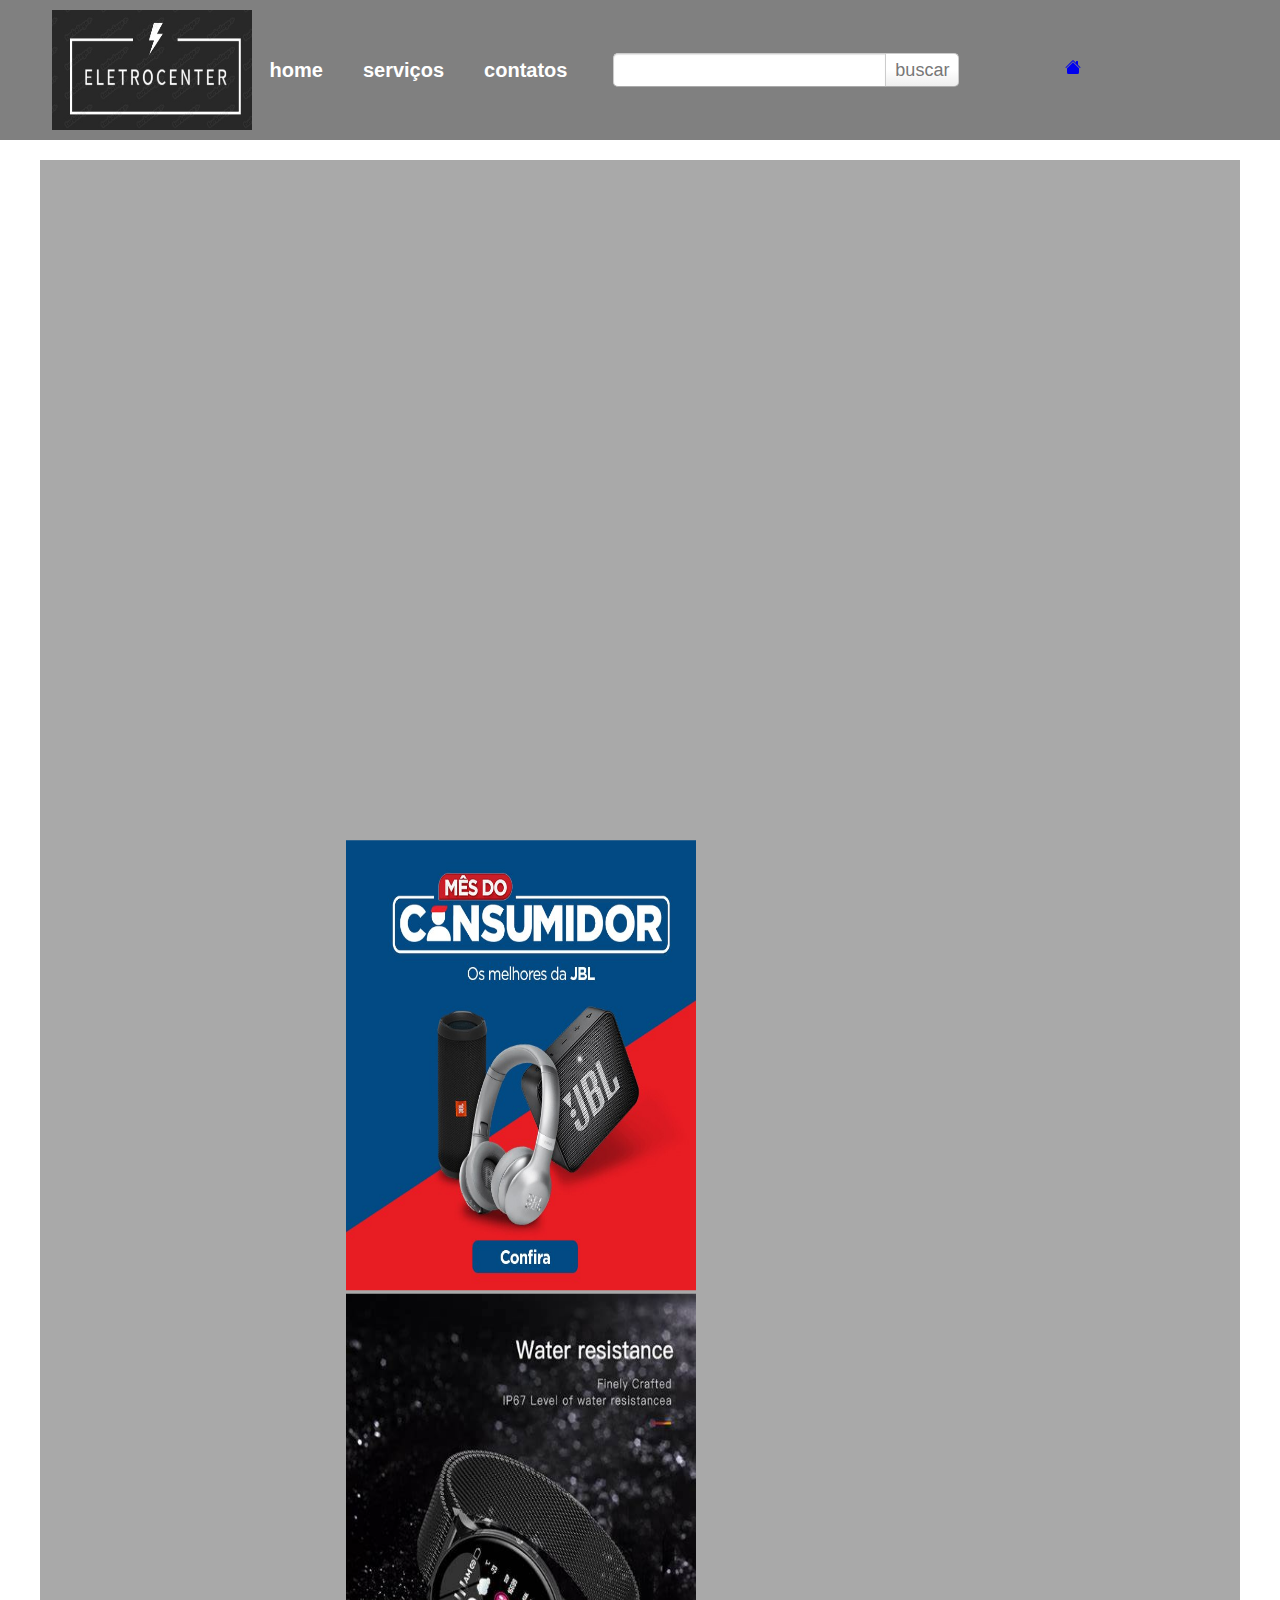
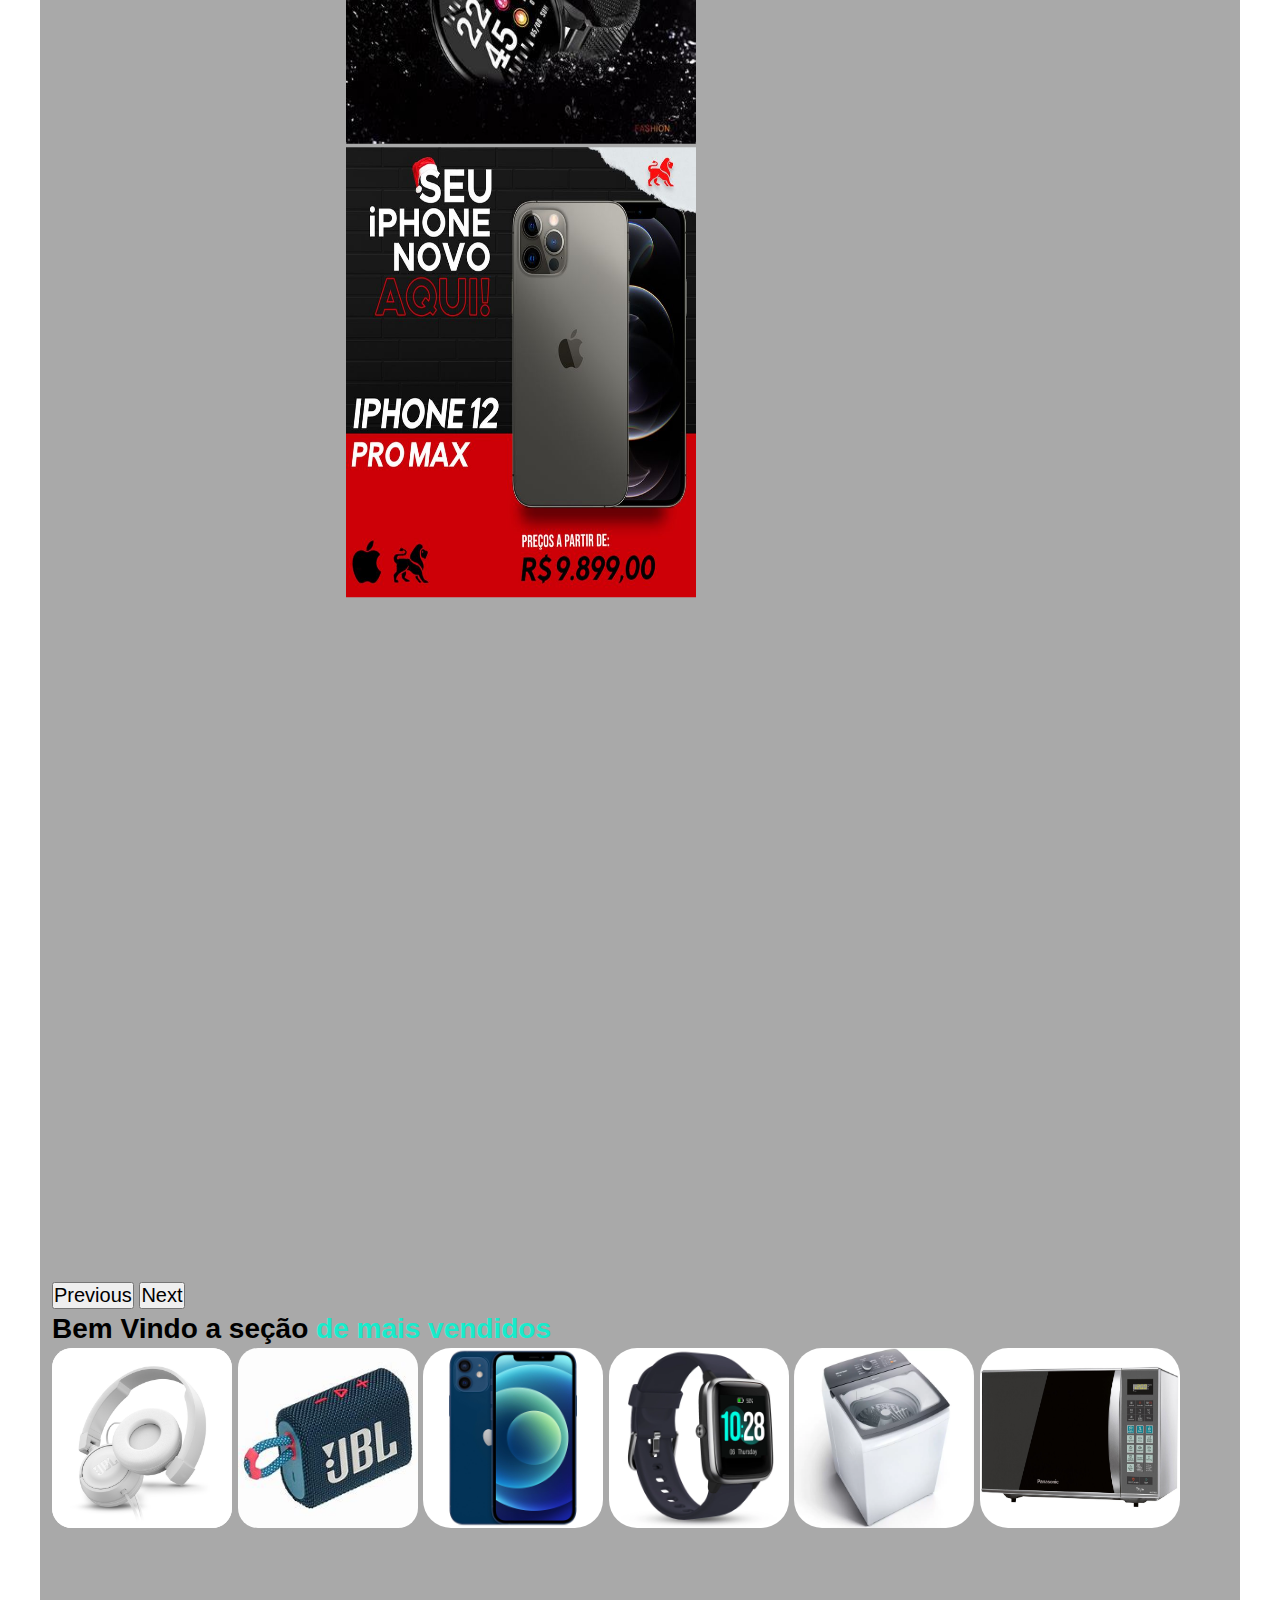
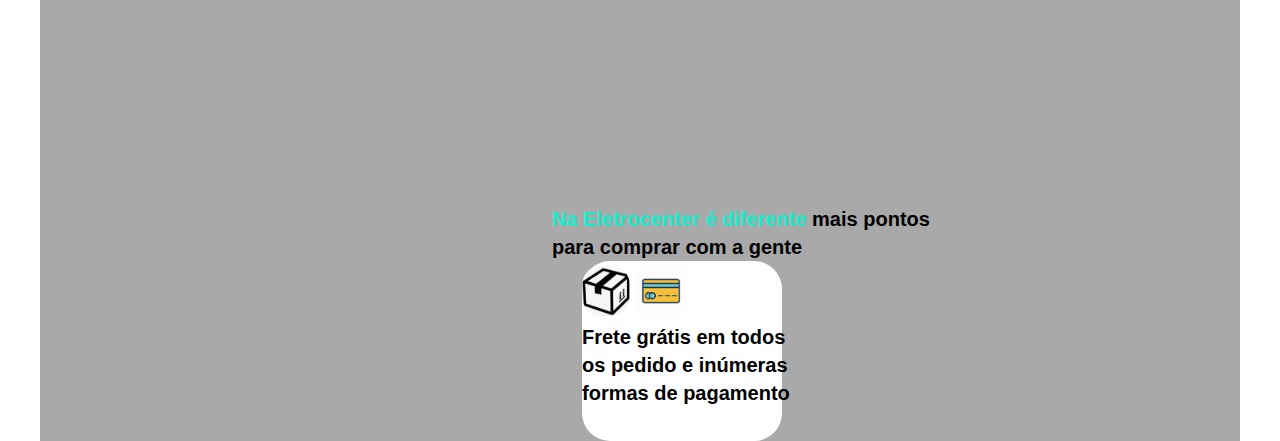
==== index.html @ 8bd1a186 "4 versao" ====
<!Doctype html>
<html lang="pt-br">
<head>
	<meta charset="UTF-8">
	<meta name="viewport" content="width=device-width">
	<title>Eletrocenter.com</title>

	<link rel="stylesheet" href="css/estilo.css">
	<link rel="stylesheet" href="css/responsivo.css">
	<link href="https://cdn.jsdelivr.net/npm/bootstrap@5.3.0-alpha3/dist/css/bootstrap.min.css" rel="stylesheet" integrity="sha384-KK94CHFLLe+nY2dmCWGMq91rCGa5gtU4mk92HdvYe+M/SXH301p5ILy+dN9+nJOZ" crossorigin="anonymous">
    <link rel="stylesheet" href="https://cdnjs.cloudflare.com/ajax/libs/font-awesome/6.4.0/css/all.min.css" integrity="sha512-iecdLmaskl7CVkqkXNQ/ZH/XLlvWZOJyj7Yy7tcenmpD1ypASozpmT/E0iPtmFIB46ZmdtAc9eNBvH0H/ZpiBw==" crossorigin="anonymous" referrerpolicy="no-referrer"/>
    <link rel="preconnect" href="https://fonts.googleapis.com">
<link rel="preconnect" href="https://fonts.gstatic.com" crossorigin>
<link href="https://fonts.googleapis.com/css2?family=Russo+One&family=Work+Sans:ital,wght@0,900;1,700&display=swap" rel="stylesheet">
</head>
</head>
<body>

	<header>
		
		<div class="container">

			<h1 class="logo">
					<img src="/img/Captura da Web_20-5-2023_133222_turbologo.com.jpeg" alt="Notícias.com">
			</h1>

			<button class="menu-abrir">
				Abre Menu
			</button>
			
			<button class="menu-fechar">
				Fecha Menu
			</button>

			<nav class="barra-nav">
				<ul class="menu-principal">
					<li><a href="home" class="noticias">Home</a>
					<li><a href="serviços" class="esportes">Serviços</a>
					<li><a href="contatos.html" class="famosos">Contatos</a>
				</ul>
			
				<form class="busca">
					<input type="search" id="campo-busca">
					<button type="submit">Buscar</button>
				</form>
				
			</nav>	
			<a href="index.html"><svg xmlns="http://www.w3.org/2000/svg" width="16" height="16" fill="currentColor" class="bi-bi-house-fill" viewBox="0 0 16 16">
				<path d="M8.707 1.5a1 1 0 0 0-1.414 0L.646 8.146a.5.5 0 0 0 .708.708L8 2.207l6.646 6.647a.5.5 0 0 0 .708-.708L13 5.793V2.5a.5.5 0 0 0-.5-.5h-1a.5.5 0 0 0-.5.5v1.293L8.707 1.5Z"/>
				<path d="m8 3.293 6 6V13.5a1.5 1.5 0 0 1-1.5 1.5h-9A1.5 1.5 0 0 1 2 13.5V9.293l6-6Z"/>
			  </svg></a>
		</div>
	</header>


	<main class="destaques container">

		<div class="secao">
	
			<div id="carouselExample" class="carousel slide">
				<div class="carousel-inner">
				  <div class="carousel-item active">
					<a href="https://www.jbl.com.br/"><img  src="/img/mobile-jbl.jpg" class="d-block w-100" alt="..."></a>
				  </div>
				  <div class="carousel-item">
					<a href="https://produto.mercadolivre.com.br/MLB-2726193538-smartwatch-lige-ip67-bluetooth-_JM?matt_tool=14213447&matt_word=&matt_source=bing&matt_campaign=MLB_ML_BING_AO_CE-ALL-ALL_X_PLA_ALLB_TXS_ALL&matt_campaign_id=382858295&matt_ad_group=CE&matt_match_type=e&matt_network=o&matt_device=c&matt_keyword=default&msclkid=bc4374980061178e1c5610f0fdfa44f3&utm_source=bing&utm_medium=cpc&utm_campaign=MLB_ML_BING_AO_CE-ALL-ALL_X_PLA_ALLB_TXS_ALL&utm_term=4579397215084220&utm_content=CE"><img src="/img/SMART.jpg" class="d-block w-100" alt="..."></a>
				  </div>
				  <div class="carousel-item">
					<a href="https://www.apple.com/"><img src="/img/apple2.jpg" class="d-block w-100" alt="..."></a>
				  </div>
				</div>
				<button class="carousel-control-prev" type="button" data-bs-target="#carouselExample" data-bs-slide="prev">
				  <span class="carousel-control-prev-icon" aria-hidden="true"></span>
				  <span class="visually-hidden">Previous</span>
				</button>
				<button class="carousel-control-next" type="button" data-bs-target="#carouselExample" data-bs-slide="next">
				  <span class="carousel-control-next-icon" aria-hidden="true"></span>
				  <span class="visually-hidden">Next</span>
				</button>
			  </div>
			
		</div>

		<div class="secao">
		
			<h1 class="text-meio">Bem Vindo a seção <b class="txt1"> de mais vendidos</b></h1>
			<div class="secao1">
			<a href="/jbl.html"><img class="jbl-fone" src="/img/R (1).jpg" alt=""></a>

			<img class="caixa-som" src="/img/OIP (8).png" alt="">


			<img class="iphone2" src="/img/iphone2.jpg" alt="">

			<img class="smart2" src="/img/smartwatch.jpg" alt="">

			<img class="maquina-lavar" src="/img/maquinadelavar.jpg" alt="">

			<a class="s" href="caixasom.html"><img class="micro-ondas" src="/img/microondas.jpg" alt=""></a>

			
		</div>
		</div>


		<div class="secao">
			
<h1 class="txt"><b class="txt1"> Na Eletrocenter é diferente</b> mais pontos para comprar com a gente</h1>
				<div class="secao2">
					<div class="btn-icon">
					<img class="caixa" src="/img/caixa.jpg" alt="">
<img class="cartao" src="/img/th.jpg" alt="">
</div>
					<h3 class="txt-caixa">Frete grátis em todos os pedido e inúmeras formas de pagamento</h3>
				
				</div>
			
				</div>
				

				<span class="bolinha"></span>
				<span class="bolinha"></span>
				<span class="bolinha"></span>
			</a>
		</div>

	</main>

	<script src="js/menu.js"></script>
	<script src="https://cdn.jsdelivr.net/npm/bootstrap@5.3.0-alpha3/dist/js/bootstrap.bundle.min.js" integrity="sha384-ENjdO4Dr2bkBIFxQpeoTz1HIcje39Wm4jDKdf19U8gI4ddQ3GYNS7NTKfAdVQSZe" crossorigin="anonymous"></script>
  </body>
</body>
</html>
---- css/estilo.css ----
/* reset */
*,
*:after,
*:before {
	-moz-box-sizing: border-box;
	box-sizing: border-box;
	margin: 0;
	padding: 0;
	font-size: 1em;

}

body{

	font-family:helvetica, sans-serif;
	line-height: 1.4;

}

header {
	background:  gray;
	width: 100%;
}
.logo img {
	display: block;
	height: 120px;
	width: 00px;
}

/* busca */
.busca {
	overflow: hidden; /* clearfix */
}
	.busca input {
		border: 1px solid #CCC;
		border-bottom-color: #aaa;
		border-right-width: 0;
		border-radius: 5px 0 0 5px;
		box-shadow: inset 0 1px 1px rgba(0,0,0,0.1);
		color: #555;
		
		height: 1.7em;
		padding: 0 0.16em;

		float: left;
		-webkit-appearance: none;
	}
	.busca button {
		background: #f0f0f0;
		background: linear-gradient(white, white 50%, #eee);

		border: 1px solid #CCC;
		border-bottom-color: #aaa;
		border-radius: 0 5px 5px 0;
		color: #777;
		font-size: 90%;

		line-height: 1.667em;
		height: 1.888888889em;
		padding: 0 0.5em;
		text-align: center;
		text-transform: lowercase;

		float: left;
	}
		.busca button:hover {
			color: #0669de;
		}

/* categorias */
.noticias {
	color:white ;
}
.esportes {
	color:white ;
}
.famosos {
	color: white;
}

.menu-principal {
	font-weight: bold;
	list-style-type: none;
	}
	.menu-principal a {
		display: block;
		padding-right: 1em;
		margin-right: 1em;

		line-height: 1;
		text-decoration: none;
		text-transform: lowercase;
	}
		.menu-principal a:hover {
			opacity: 0.8;
		}


/* lista de notícias */
.chamada {
	border-bottom: 1px dotted #ccc;
	display: block;
	margin-bottom: 1em;
	padding-bottom: 1em;

	text-decoration: none;
	width: 100%;
	overflow: hidden;
}
	.chamada:last-child {
		border-bottom: 0;
	}

	.chamada img {
		border-radius: 5px;
		display: block;
		float: left;
		margin-right: 0.8em;

	}
		.chamada.mini img {
			margin-bottom: 0.4em;
		}
	.chamada:hover h2 {
		text-decoration: underline;
	}

	.chamada.principal h2 {
		font-size: 1.8em;
		line-height: 1.05;
	}
	.chamada.normal h2 {
		font-size: 1em;
	}
	.chamada.secundaria h2 {
		font-size: 0.6em;
	}
	.chamada.mini {
		padding-right: 0.35em;
	}
		:not(.mini) .chamada.mini + .mini {
			padding-left: 0.35em;
			padding-right: 0;
		}


/* direita da TV */
.chamada.tv {
	border: 1px solid #ccc;
	border-radius: 5px;
}
	.tv img {
		border-radius: 3px 3px 0 0;
		margin-top: -1px;
	
	}
	.tv p {
		clear: both;
		color: #999;
		padding: 1.4em 1em 0.25em;
	}
	.tv h2 {
		padding: 0 1em;
		margin: 0;
		border: 0;
	}
	.tv .bolinha {
		display: inline-block;
		border-radius: 50%;
		background: #aaa;
		height: 7px;
		width: 7px;
		margin-top: 1.4em;
	}
		.tv .bolinha:first-of-type {
			background: #555;
			margin-left: 1.5em;
		}
		.carousel-inner{
			transform: scale(0.4);

		}
.carousel img{
	height: 900px;
	width: 700px;
}


.jbl-fone{
	height: 400px;
	background-color:white ;
	height: 320px;
	border-radius: 20px;
	cursor: pointer;
	position: relative;

 }

.secao{
	background-color: darkgray;
	align-items: center;
	
}

.text-meio{
position: relative;
font-size: 28px;
 }

.caixa-som{
	border-radius: 20px;
	height: 180px;
	position: relative;
	cursor: pointer;
}
.iphone2{
	height: 180px;
	border-radius: 28px;
	position: relative;
	cursor: pointer;
}
.smart2{
	height: 180px;
	border-radius: 28px;
	position: relative;
	cursor: pointer;
}

.maquina-lavar{
	height: 180px;
	border-radius: 28px;
	position: relative;
	cursor: pointer;
}

.micro-ondas{
	height: 180px;
	width: 200px;
	border-radius: 28px;
	position: relative;
	cursor: pointer;
	
}

.secao1 :hover{
	transform: scale(1.1);
transition: 0.6s;

}

.secao .carousel-inner{
	transform: scale(0.5);
}

.txt{
	font-size: 20px;
	margin-left: 220px;
	margin-top: 270px;
}
.txt1{
	color:#17EBCB;
}

.secao2{
	background-color: white;
	height: 180px;
	width: 200px;
	border-radius: 28px;
	cursor: pointer;
	margin-left: 850px;

}

.caixa{
	height: 50px;
	border-radius: 19px;
align-items: center;
margin-top: 5px;
}
.txt-caixa{
	font-size: 20px;
width:210px;
}
.cartao{
	height: 50px;
	margin-top: 5px
}

.menu-principal :hover{
transform: scale(1.1);
}




.btn-icon :hover{
	transform: scale(1.1);
}

.fa fa-bolt{
	height: 200px;
	 }

	 .bi-bi-house-fill{
margin-left: 100px;
cursor: pointer;
	 }
	 .bi-bi-house-fill :hover{
		transform: scale(1.1);
		transition: 6s;
	 }
---- css/responsivo.css ----
/* adicionar ao html: <meta name="*viewport" content="width=device-width"> */

@media (min-width: 600px) {
    html {
        font-size: 1.125em;
    }
    .secao{
      width: 50%;
    }
    
    .jbl-fone{
      height: 180px;
     
    }
   .secao2{
    margin-left: 170px;
   }
   .txt{
    margin-left: 100px;
    width: 400px;
   }
  }
  
  @media (max-width: 600px){
    .barra-nav {
      background: gray;
        padding: 1em;
        margin: 0;
    
        height: 100%;
        width: 90%;
        max-width: 320px;
    
        position: fixed;
        z-index: 1;
        top: 0;
        left: -90%;
    
        transition: left 0.3s ease-out;
    }
  
    .secao2{
      margin-left: 150px;
    }
  
    .txt{
      margin-left: 100px;
      width: 400px;
    }
  .iphone2{
    margin-left: 60px;
    margin-top: 20px;
  }
  
  
  .micro-ondas{
    margin-left: 60px;
    margin-top: 20px;
  }
  
  .maquina-lavar{
    margin-left: 60px;
    margin-top: 20px;
  }
  .smart2{
    margin-left: 60px;
    margin-top: 20px;
  }
  .jbl-fone{
    height: 180px;
    margin-left: 60px;
    margin-top: 20px;
  }
  
  .caixa-som{
    margin-left: 60px;
  margin-top: 20px;
  }
    .menu-ativo .barra-nav {
      left: 0;
    }
  
    .menu-ativo:after {
      content: "";
      display: block;
  
      position: fixed;
      top: 0;
      left: 0;
      bottom: 0;
      right: 0;
  
      background: rgba(0,0,0,0.4);
    }
  
    .menu-principal li {
      padding: 1em 0;
      width: 100%;
  }
  }
  
  @media not all and (max-width: 600px) {
    .menu-abrir,
    .menu-fechar {
        display: none;
    }
  }
  
  @media (min-width: 1000px) {
    html {
        font-size: 1.25em;
    }
    .secao{
      width: 33%;
    }
  
    .secao2{
      margin-left: 530px;
    }
  
    .txt{
      margin-left: 500px;
    }
  }
  
  .secao{
    float: left;
    width: 100%;
  }
  
  .mini{
    float: left;
    width: 50%;
  }
  
  .container{
    margin: 0 auto;
    max-width: 1200px;
  }
  
  .logo,
  .secao {
    padding: 0 1%;
  }
  
  img {
    max-width: 100%;
  }
  
  .logo,
  .busca,
  .barra-nav,
  .menu-principal {
      display: inline-block;
      vertical-align: middle;
  }
  
  .menu-principal li {
      float: left;
  }
  
  header {
    padding: 0.5em 0;
  }
  
  .destaques {
    margin-top: 1em;
  }
  
  .barra-nav {
    margin: 0.4em 0;
  }
  
  .menu-abrir,
  .menu-fechar {
      background: none;
      border: 0;
      outline: 0;
      -webkit-appearance: none;
      font-size: 1.6em;
      text-indent: -999em;
  }
  
  .menu-abrir {
      height: 0;
      width:.75em;
      padding-top:.125em;
      border-top: .375em double #000;
      border-bottom: .125em solid #000;
  
      vertical-align: middle;
      margin: 0.5em;    
  }
  
  .menu-fechar {
      position: relative;
      height: 1em;
      width: 1em;
  }
  
  .menu-fechar:before {
      content: '\00D7';
      position: absolute;
      top: 0;
      left: 0;
      text-indent: 0;
  }
  
  .logo img {
    width: 200px;
  }
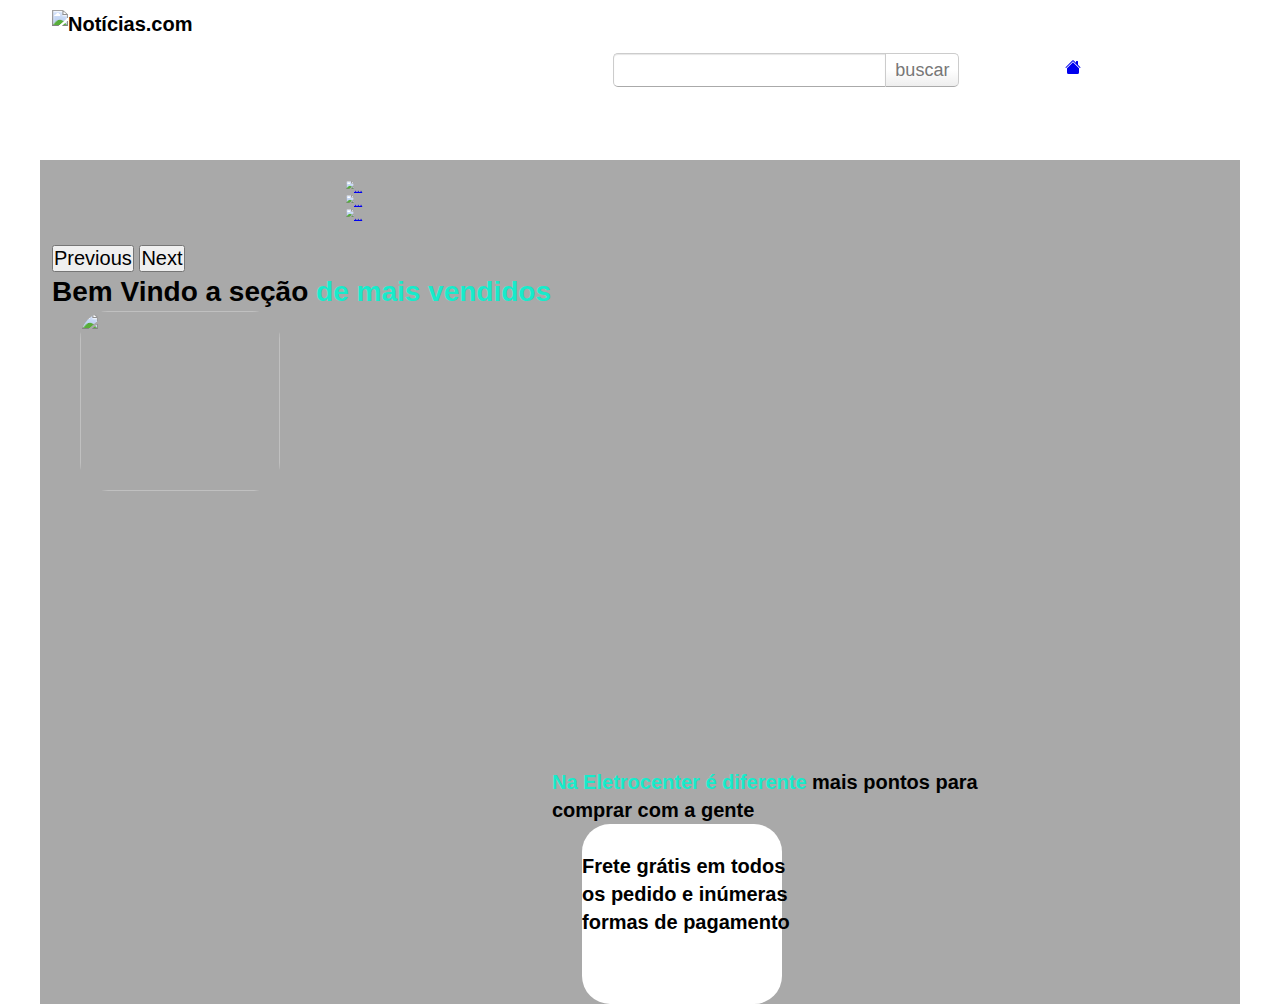
==== commit ed14b893: "5 versao" ====
--- a/index.html
+++ b/index.html
@@ -7,6 +7,7 @@
 
 	<link rel="stylesheet" href="css/estilo.css">
 	<link rel="stylesheet" href="css/responsivo.css">
+	<link rel="stylesheet" href="/eletro1/css/style.css">
 	<link href="https://cdn.jsdelivr.net/npm/bootstrap@5.3.0-alpha3/dist/css/bootstrap.min.css" rel="stylesheet" integrity="sha384-KK94CHFLLe+nY2dmCWGMq91rCGa5gtU4mk92HdvYe+M/SXH301p5ILy+dN9+nJOZ" crossorigin="anonymous">
     <link rel="stylesheet" href="https://cdnjs.cloudflare.com/ajax/libs/font-awesome/6.4.0/css/all.min.css" integrity="sha512-iecdLmaskl7CVkqkXNQ/ZH/XLlvWZOJyj7Yy7tcenmpD1ypASozpmT/E0iPtmFIB46ZmdtAc9eNBvH0H/ZpiBw==" crossorigin="anonymous" referrerpolicy="no-referrer"/>
     <link rel="preconnect" href="https://fonts.googleapis.com">
@@ -21,7 +22,7 @@
 		<div class="container">
 
 			<h1 class="logo">
-					<img src="/img/Captura da Web_20-5-2023_133222_turbologo.com.jpeg" alt="Notícias.com">
+					<img src="/eletro1/img/Captura da Web_20-5-2023_133222_turbologo.com.jpeg" alt="Notícias.com">
 			</h1>
 
 			<button class="menu-abrir">
@@ -60,13 +61,13 @@
 			<div id="carouselExample" class="carousel slide">
 				<div class="carousel-inner">
 				  <div class="carousel-item active">
-					<a href="https://www.jbl.com.br/"><img  src="/img/mobile-jbl.jpg" class="d-block w-100" alt="..."></a>
+					<a href="https://www.jbl.com.br/"><img  src="/eletro1/img/mobile-jbl.jpg" class="d-block w-100" alt="..."></a>
 				  </div>
 				  <div class="carousel-item">
-					<a href="https://produto.mercadolivre.com.br/MLB-2726193538-smartwatch-lige-ip67-bluetooth-_JM?matt_tool=14213447&matt_word=&matt_source=bing&matt_campaign=MLB_ML_BING_AO_CE-ALL-ALL_X_PLA_ALLB_TXS_ALL&matt_campaign_id=382858295&matt_ad_group=CE&matt_match_type=e&matt_network=o&matt_device=c&matt_keyword=default&msclkid=bc4374980061178e1c5610f0fdfa44f3&utm_source=bing&utm_medium=cpc&utm_campaign=MLB_ML_BING_AO_CE-ALL-ALL_X_PLA_ALLB_TXS_ALL&utm_term=4579397215084220&utm_content=CE"><img src="/img/SMART.jpg" class="d-block w-100" alt="..."></a>
+					<a href="https://produto.mercadolivre.com.br/MLB-2726193538-smartwatch-lige-ip67-bluetooth-_JM?matt_tool=14213447&matt_word=&matt_source=bing&matt_campaign=MLB_ML_BING_AO_CE-ALL-ALL_X_PLA_ALLB_TXS_ALL&matt_campaign_id=382858295&matt_ad_group=CE&matt_match_type=e&matt_network=o&matt_device=c&matt_keyword=default&msclkid=bc4374980061178e1c5610f0fdfa44f3&utm_source=bing&utm_medium=cpc&utm_campaign=MLB_ML_BING_AO_CE-ALL-ALL_X_PLA_ALLB_TXS_ALL&utm_term=4579397215084220&utm_content=CE"><img src="/eletro1/img/SMART.jpg" class="d-block w-100" alt="..."></a>
 				  </div>
 				  <div class="carousel-item">
-					<a href="https://www.apple.com/"><img src="/img/apple2.jpg" class="d-block w-100" alt="..."></a>
+					<a href="https://www.apple.com/"><img src="/eletro1/img/apple2.jpg" class="d-block w-100" alt="..."></a>
 				  </div>
 				</div>
 				<button class="carousel-control-prev" type="button" data-bs-target="#carouselExample" data-bs-slide="prev">
@@ -85,18 +86,18 @@
 		
 			<h1 class="text-meio">Bem Vindo a seção <b class="txt1"> de mais vendidos</b></h1>
 			<div class="secao1">
-			<a href="/jbl.html"><img class="jbl-fone" src="/img/R (1).jpg" alt=""></a>
+			<a href="/eletro1/jbl.html"><img class="jbl-fone" src="/eletro1//img/R (1).jpg" alt=""></a>
 
-			<img class="caixa-som" src="/img/OIP (8).png" alt="">
+			<img class="caixa-som" src="/eletro1//img/OIP (8).png" alt="">
 
 
-			<img class="iphone2" src="/img/iphone2.jpg" alt="">
+			<img class="iphone2" src="/eletro1//img/iphone2.jpg" alt="">
 
-			<img class="smart2" src="/img/smartwatch.jpg" alt="">
+			<img class="smart2" src="/eletro1//img/smartwatch.jpg" alt="">
 
-			<img class="maquina-lavar" src="/img/maquinadelavar.jpg" alt="">
+			<img class="maquina-lavar" src="/eletro1//img/maquinadelavar.jpg" alt="">
 
-			<a class="s" href="caixasom.html"><img class="micro-ondas" src="/img/microondas.jpg" alt=""></a>
+			<a class="s" href="caixasom.html"><img class="micro-ondas" src="/eletro1//img/microondas.jpg" alt=""></a>
 
 			
 		</div>
@@ -108,8 +109,8 @@
 <h1 class="txt"><b class="txt1"> Na Eletrocenter é diferente</b> mais pontos para comprar com a gente</h1>
 				<div class="secao2">
 					<div class="btn-icon">
-					<img class="caixa" src="/img/caixa.jpg" alt="">
-<img class="cartao" src="/img/th.jpg" alt="">
+					<img class="caixa" src="/eletro1//img/caixa.jpg" alt="">
+<img class="cartao" src="/eletro1//img/th.jpg" alt="">
 </div>
 					<h3 class="txt-caixa">Frete grátis em todos os pedido e inúmeras formas de pagamento</h3>
 				
--- a/css/estilo.css
+++ b/css/estilo.css
@@ -18,7 +18,7 @@
 }
 
 header {
-	background:  gray;
+	background:  ;
 	width: 100%;
 }
 .logo img {
@@ -187,9 +187,8 @@
 
 
 .jbl-fone{
-	height: 400px;
-	background-color:white ;
-	height: 320px;
+	height: 180px;
+	background-color:white ;;
 	border-radius: 20px;
 	cursor: pointer;
 	position: relative;
@@ -296,10 +295,6 @@
 .btn-icon :hover{
 	transform: scale(1.1);
 }
-
-.fa fa-bolt{
-	height: 200px;
-	 }
 
 	 .bi-bi-house-fill{
 margin-left: 100px;
--- a/css/responsivo.css
+++ b/css/responsivo.css
@@ -8,18 +8,17 @@
       width: 50%;
     }
     
-    .jbl-fone{
-      height: 180px;
+   
      
     }
    .secao2{
     margin-left: 170px;
    }
    .txt{
-    margin-left: 100px;
-    width: 400px;
+    
+    width: 40%;
    }
-  }
+  
   
   @media (max-width: 600px){
     .barra-nav {
@@ -67,7 +66,7 @@
     margin-top: 20px;
   }
   .jbl-fone{
-    height: 180px;
+    
     margin-left: 60px;
     margin-top: 20px;
   }
@@ -208,4 +207,14 @@
   
   .logo img {
     width: 200px;
+  }
+  @media (min-width: 1400px) {
+    html {
+        font-size: 1.25em;
+    }
+
+    .secao1{
+      display: flex;
+      gap: 30px;
+    }
   }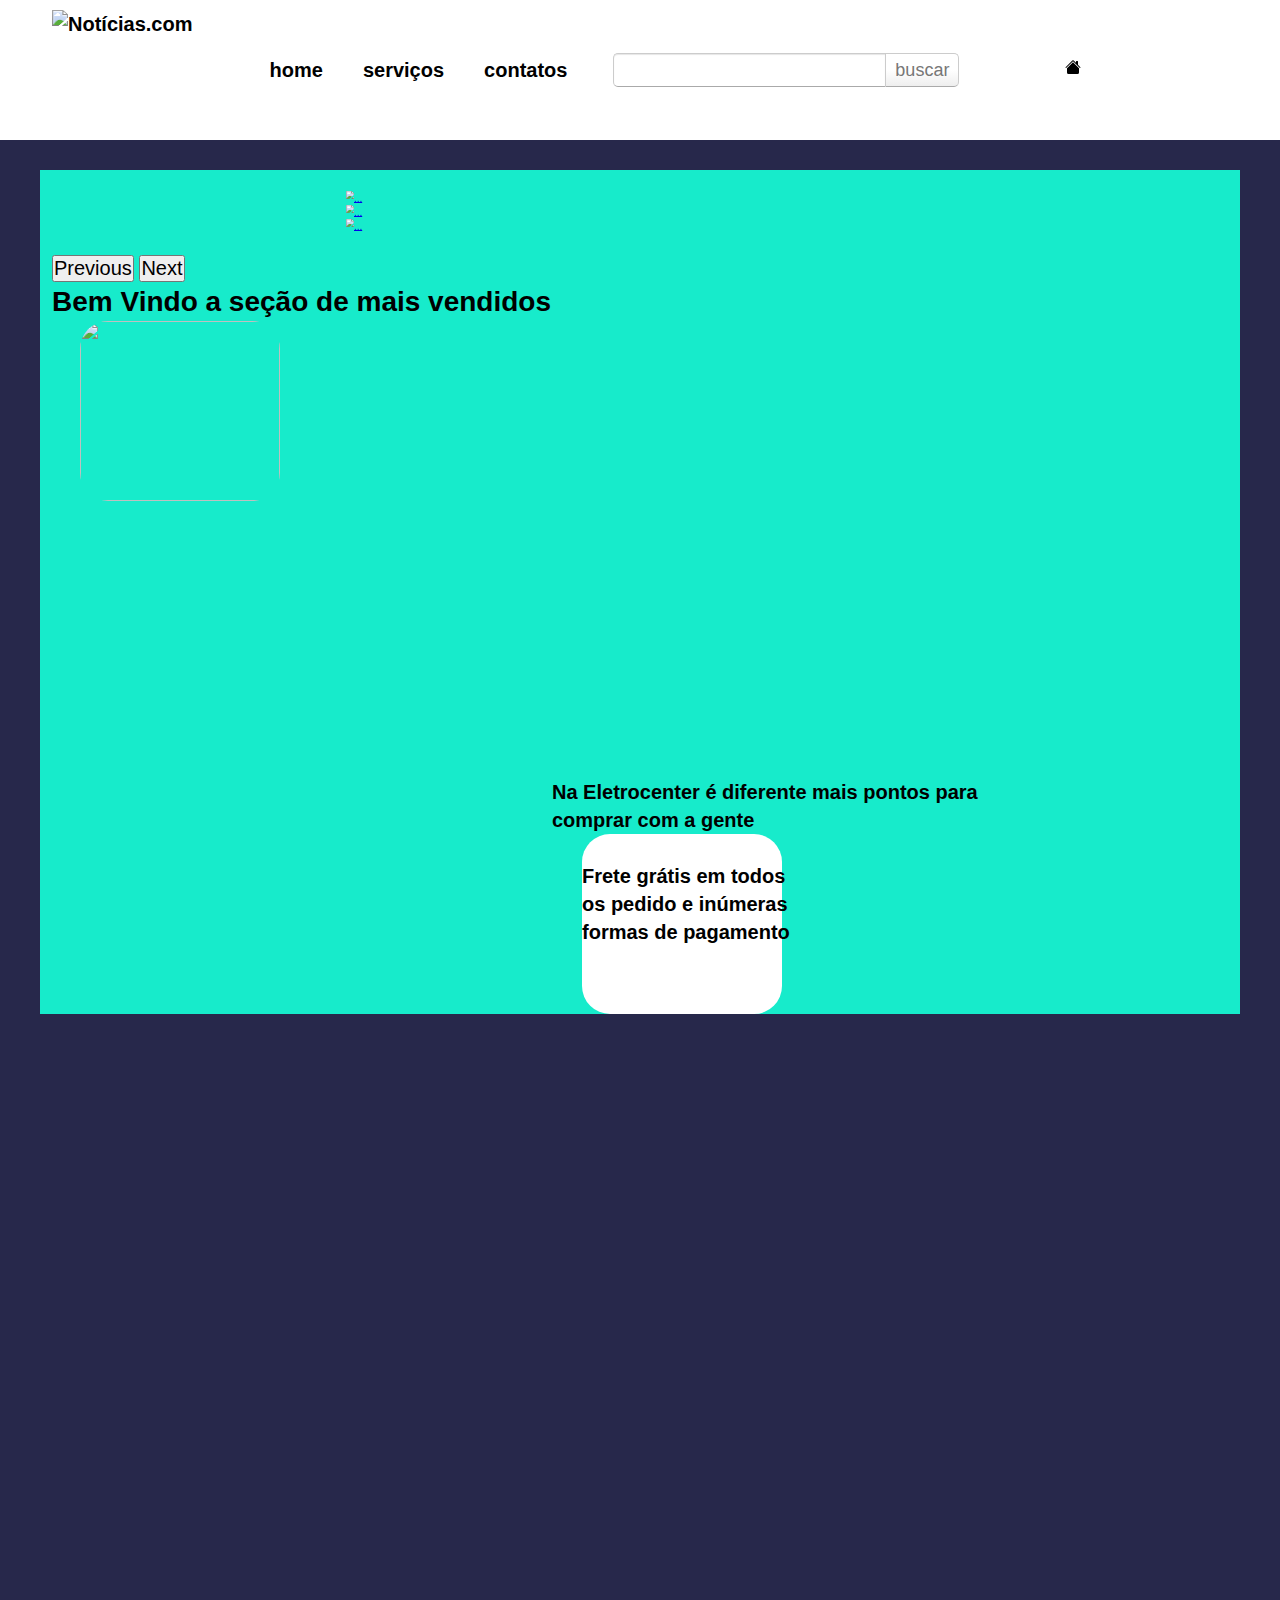
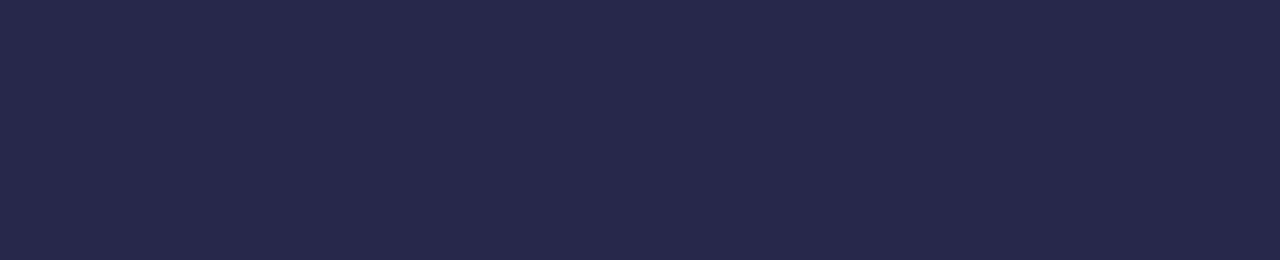
==== commit 019575bc: "7 versao" ====
--- a/index.html
+++ b/index.html
@@ -35,9 +35,9 @@
 
 			<nav class="barra-nav">
 				<ul class="menu-principal">
-					<li><a href="home" class="noticias">Home</a>
-					<li><a href="serviços" class="esportes">Serviços</a>
-					<li><a href="contatos.html" class="famosos">Contatos</a>
+					<li><a  href="index.html" class="h">HOME</a>
+					<li><a href="serviços" class="s">SERVIÇOS</a>
+					<li><a href="contatos.html" class="c">CONTATOS</a>
 				</ul>
 			
 				<form class="busca">
@@ -46,14 +46,14 @@
 				</form>
 				
 			</nav>	
-			<a href="index.html"><svg xmlns="http://www.w3.org/2000/svg" width="16" height="16" fill="currentColor" class="bi-bi-house-fill" viewBox="0 0 16 16">
+			<a href="index.html"><svg style="color: black;" xmlns="http://www.w3.org/2000/svg" width="16" height="16" fill="currentColor" class="bi-bi-house-fill" viewBox="0 0 16 16">
 				<path d="M8.707 1.5a1 1 0 0 0-1.414 0L.646 8.146a.5.5 0 0 0 .708.708L8 2.207l6.646 6.647a.5.5 0 0 0 .708-.708L13 5.793V2.5a.5.5 0 0 0-.5-.5h-1a.5.5 0 0 0-.5.5v1.293L8.707 1.5Z"/>
 				<path d="m8 3.293 6 6V13.5a1.5 1.5 0 0 1-1.5 1.5h-9A1.5 1.5 0 0 1 2 13.5V9.293l6-6Z"/>
 			  </svg></a>
 		</div>
 	</header>
 
-
+<header class="iii">
 	<main class="destaques container">
 
 		<div class="secao">
@@ -97,7 +97,7 @@
 
 			<img class="maquina-lavar" src="/eletro1//img/maquinadelavar.jpg" alt="">
 
-			<a class="s" href="caixasom.html"><img class="micro-ondas" src="/eletro1//img/microondas.jpg" alt=""></a>
+			<a class="" href="caixasom.html"><img class="micro-ondas" src="/eletro1//img/microondas.jpg" alt=""></a>
 
 			
 		</div>
@@ -126,7 +126,13 @@
 		</div>
 
 	</main>
+</header>
 
+<div class="redes">
+
+
+
+</div>
 	<script src="js/menu.js"></script>
 	<script src="https://cdn.jsdelivr.net/npm/bootstrap@5.3.0-alpha3/dist/js/bootstrap.bundle.min.js" integrity="sha384-ENjdO4Dr2bkBIFxQpeoTz1HIcje39Wm4jDKdf19U8gI4ddQ3GYNS7NTKfAdVQSZe" crossorigin="anonymous"></script>
   </body>
--- a/css/estilo.css
+++ b/css/estilo.css
@@ -14,11 +14,14 @@
 
 	font-family:helvetica, sans-serif;
 	line-height: 1.4;
-
-}
-
+	
+}
+.iii{
+	background-color: #27284B;
+	height: 180vh;
+}
 header {
-	background:  ;
+	
 	width: 100%;
 }
 .logo img {
@@ -68,14 +71,14 @@
 		}
 
 /* categorias */
-.noticias {
-	color:white ;
-}
-.esportes {
-	color:white ;
-}
-.famosos {
-	color: white;
+.c {
+	color:black ;
+}
+.s {
+	color:black ;
+}
+.h {
+	color: black;
 }
 
 .menu-principal {
@@ -178,7 +181,7 @@
 		}
 		.carousel-inner{
 			transform: scale(0.4);
-
+border-radius: 28px;
 		}
 .carousel img{
 	height: 900px;
@@ -196,7 +199,7 @@
  }
 
 .secao{
-	background-color: darkgray;
+	background-color: #17EBCB;
 	align-items: center;
 	
 }
@@ -257,7 +260,7 @@
 	margin-top: 270px;
 }
 .txt1{
-	color:#17EBCB;
+	color:black;
 }
 
 .secao2{
@@ -287,6 +290,7 @@
 
 .menu-principal :hover{
 transform: scale(1.1);
+
 }
 
 
@@ -303,4 +307,12 @@
 	 .bi-bi-house-fill :hover{
 		transform: scale(1.1);
 		transition: 6s;
-	 }+	 }
+
+.redes{
+	background-color: #27284B;
+	height: 100px;
+}
+.btn{
+	overflow: hidden;
+}--- a/css/responsivo.css
+++ b/css/responsivo.css
@@ -8,7 +8,9 @@
       width: 50%;
     }
     
-   
+   .fone{
+    width: 40%;
+   }
      
     }
    .secao2{
@@ -18,11 +20,11 @@
     
     width: 40%;
    }
-  
+ 
   
   @media (max-width: 600px){
     .barra-nav {
-      background: gray;
+      background: #17EBCB;
         padding: 1em;
         margin: 0;
     
@@ -37,7 +39,27 @@
     
         transition: left 0.3s ease-out;
     }
-  
+    
+  .fone{
+    padding: 1em;
+    margin: 0;
+    height: 100%;
+    width: 70%;
+    max-width: 400px;
+    position: fixed;
+    z-index: 1;
+    left: -90%;
+    transform: left 0.3s ease-out;
+    
+  }
+.txt-jbl{
+ font-size: 4px;
+ width: 10px;
+}
+  .fone-jbl{
+    height: 200px;
+    width: 300px;
+  }
     .secao2{
       margin-left: 150px;
     }
@@ -120,6 +142,9 @@
     .txt{
       margin-left: 500px;
     }
+
+  
+    
   }
   
   .secao{
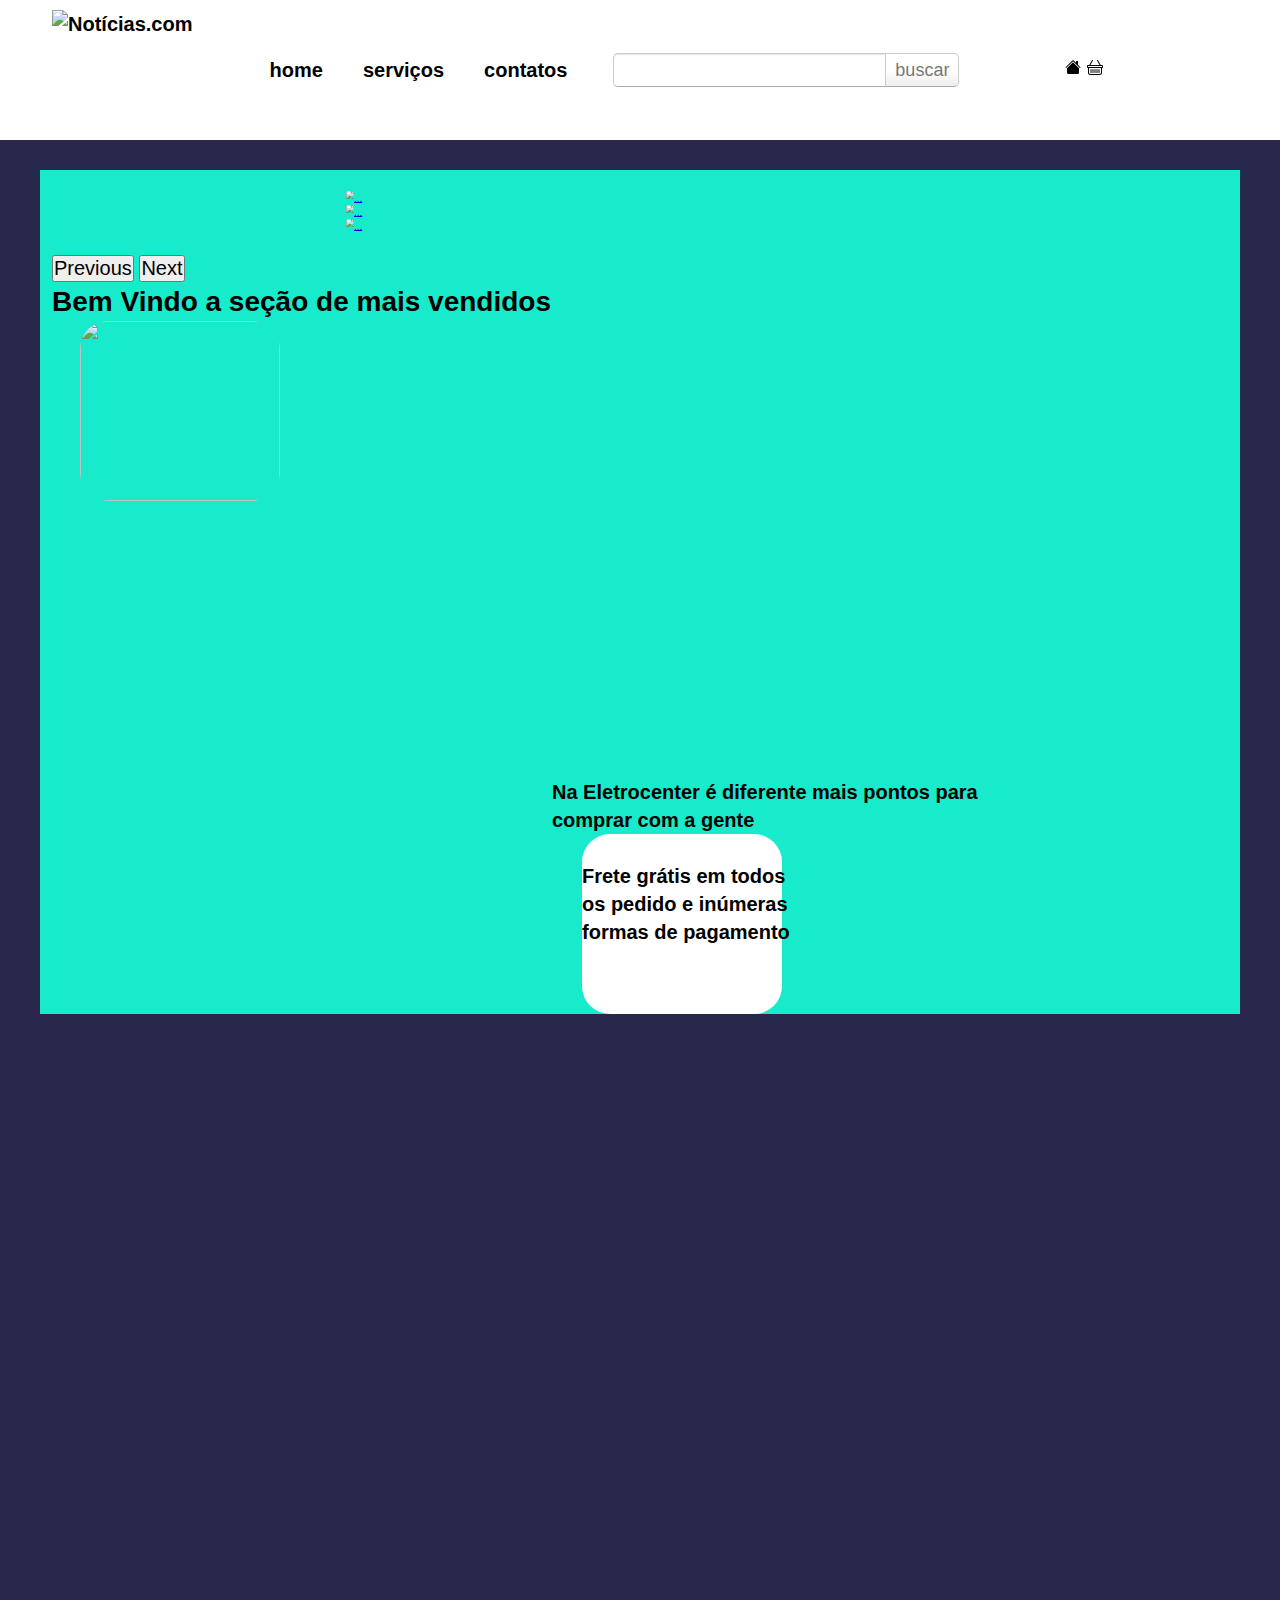
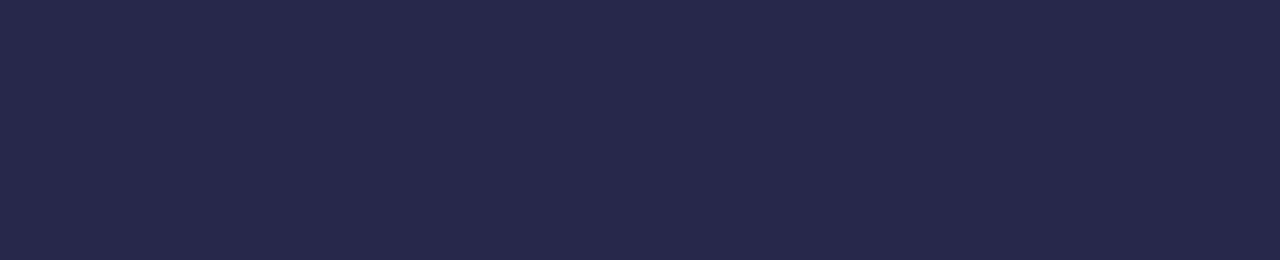
==== commit 7a2a1f72: "8 versao" ====
--- a/index.html
+++ b/index.html
@@ -50,6 +50,9 @@
 				<path d="M8.707 1.5a1 1 0 0 0-1.414 0L.646 8.146a.5.5 0 0 0 .708.708L8 2.207l6.646 6.647a.5.5 0 0 0 .708-.708L13 5.793V2.5a.5.5 0 0 0-.5-.5h-1a.5.5 0 0 0-.5.5v1.293L8.707 1.5Z"/>
 				<path d="m8 3.293 6 6V13.5a1.5 1.5 0 0 1-1.5 1.5h-9A1.5 1.5 0 0 1 2 13.5V9.293l6-6Z"/>
 			  </svg></a>
+			  <svg xmlns="http://www.w3.org/2000/svg" width="16" height="16" fill="currentColor" class="bi-bi-basket" viewBox="0 0 16 16">
+				<path d="M5.757 1.071a.5.5 0 0 1 .172.686L3.383 6h9.234L10.07 1.757a.5.5 0 1 1 .858-.514L13.783 6H15a1 1 0 0 1 1 1v1a1 1 0 0 1-1 1v4.5a2.5 2.5 0 0 1-2.5 2.5h-9A2.5 2.5 0 0 1 1 13.5V9a1 1 0 0 1-1-1V7a1 1 0 0 1 1-1h1.217L5.07 1.243a.5.5 0 0 1 .686-.172zM2 9v4.5A1.5 1.5 0 0 0 3.5 15h9a1.5 1.5 0 0 0 1.5-1.5V9H2zM1 7v1h14V7H1zm3 3a.5.5 0 0 1 .5.5v3a.5.5 0 0 1-1 0v-3A.5.5 0 0 1 4 10zm2 0a.5.5 0 0 1 .5.5v3a.5.5 0 0 1-1 0v-3A.5.5 0 0 1 6 10zm2 0a.5.5 0 0 1 .5.5v3a.5.5 0 0 1-1 0v-3A.5.5 0 0 1 8 10zm2 0a.5.5 0 0 1 .5.5v3a.5.5 0 0 1-1 0v-3a.5.5 0 0 1 .5-.5zm2 0a.5.5 0 0 1 .5.5v3a.5.5 0 0 1-1 0v-3a.5.5 0 0 1 .5-.5z"/>
+			  </svg>
 		</div>
 	</header>
 
--- a/css/estilo.css
+++ b/css/estilo.css
@@ -100,89 +100,7 @@
 
 
 /* lista de notícias */
-.chamada {
-	border-bottom: 1px dotted #ccc;
-	display: block;
-	margin-bottom: 1em;
-	padding-bottom: 1em;
-
-	text-decoration: none;
-	width: 100%;
-	overflow: hidden;
-}
-	.chamada:last-child {
-		border-bottom: 0;
-	}
-
-	.chamada img {
-		border-radius: 5px;
-		display: block;
-		float: left;
-		margin-right: 0.8em;
-
-	}
-		.chamada.mini img {
-			margin-bottom: 0.4em;
-		}
-	.chamada:hover h2 {
-		text-decoration: underline;
-	}
-
-	.chamada.principal h2 {
-		font-size: 1.8em;
-		line-height: 1.05;
-	}
-	.chamada.normal h2 {
-		font-size: 1em;
-	}
-	.chamada.secundaria h2 {
-		font-size: 0.6em;
-	}
-	.chamada.mini {
-		padding-right: 0.35em;
-	}
-		:not(.mini) .chamada.mini + .mini {
-			padding-left: 0.35em;
-			padding-right: 0;
-		}
-
-
-/* direita da TV */
-.chamada.tv {
-	border: 1px solid #ccc;
-	border-radius: 5px;
-}
-	.tv img {
-		border-radius: 3px 3px 0 0;
-		margin-top: -1px;
-	
-	}
-	.tv p {
-		clear: both;
-		color: #999;
-		padding: 1.4em 1em 0.25em;
-	}
-	.tv h2 {
-		padding: 0 1em;
-		margin: 0;
-		border: 0;
-	}
-	.tv .bolinha {
-		display: inline-block;
-		border-radius: 50%;
-		background: #aaa;
-		height: 7px;
-		width: 7px;
-		margin-top: 1.4em;
-	}
-		.tv .bolinha:first-of-type {
-			background: #555;
-			margin-left: 1.5em;
-		}
-		.carousel-inner{
-			transform: scale(0.4);
-border-radius: 28px;
-		}
+
 .carousel img{
 	height: 900px;
 	width: 700px;
@@ -315,4 +233,8 @@
 }
 .btn{
 	overflow: hidden;
+}
+
+.bi-bi-basket{
+cursor: pointer;
 }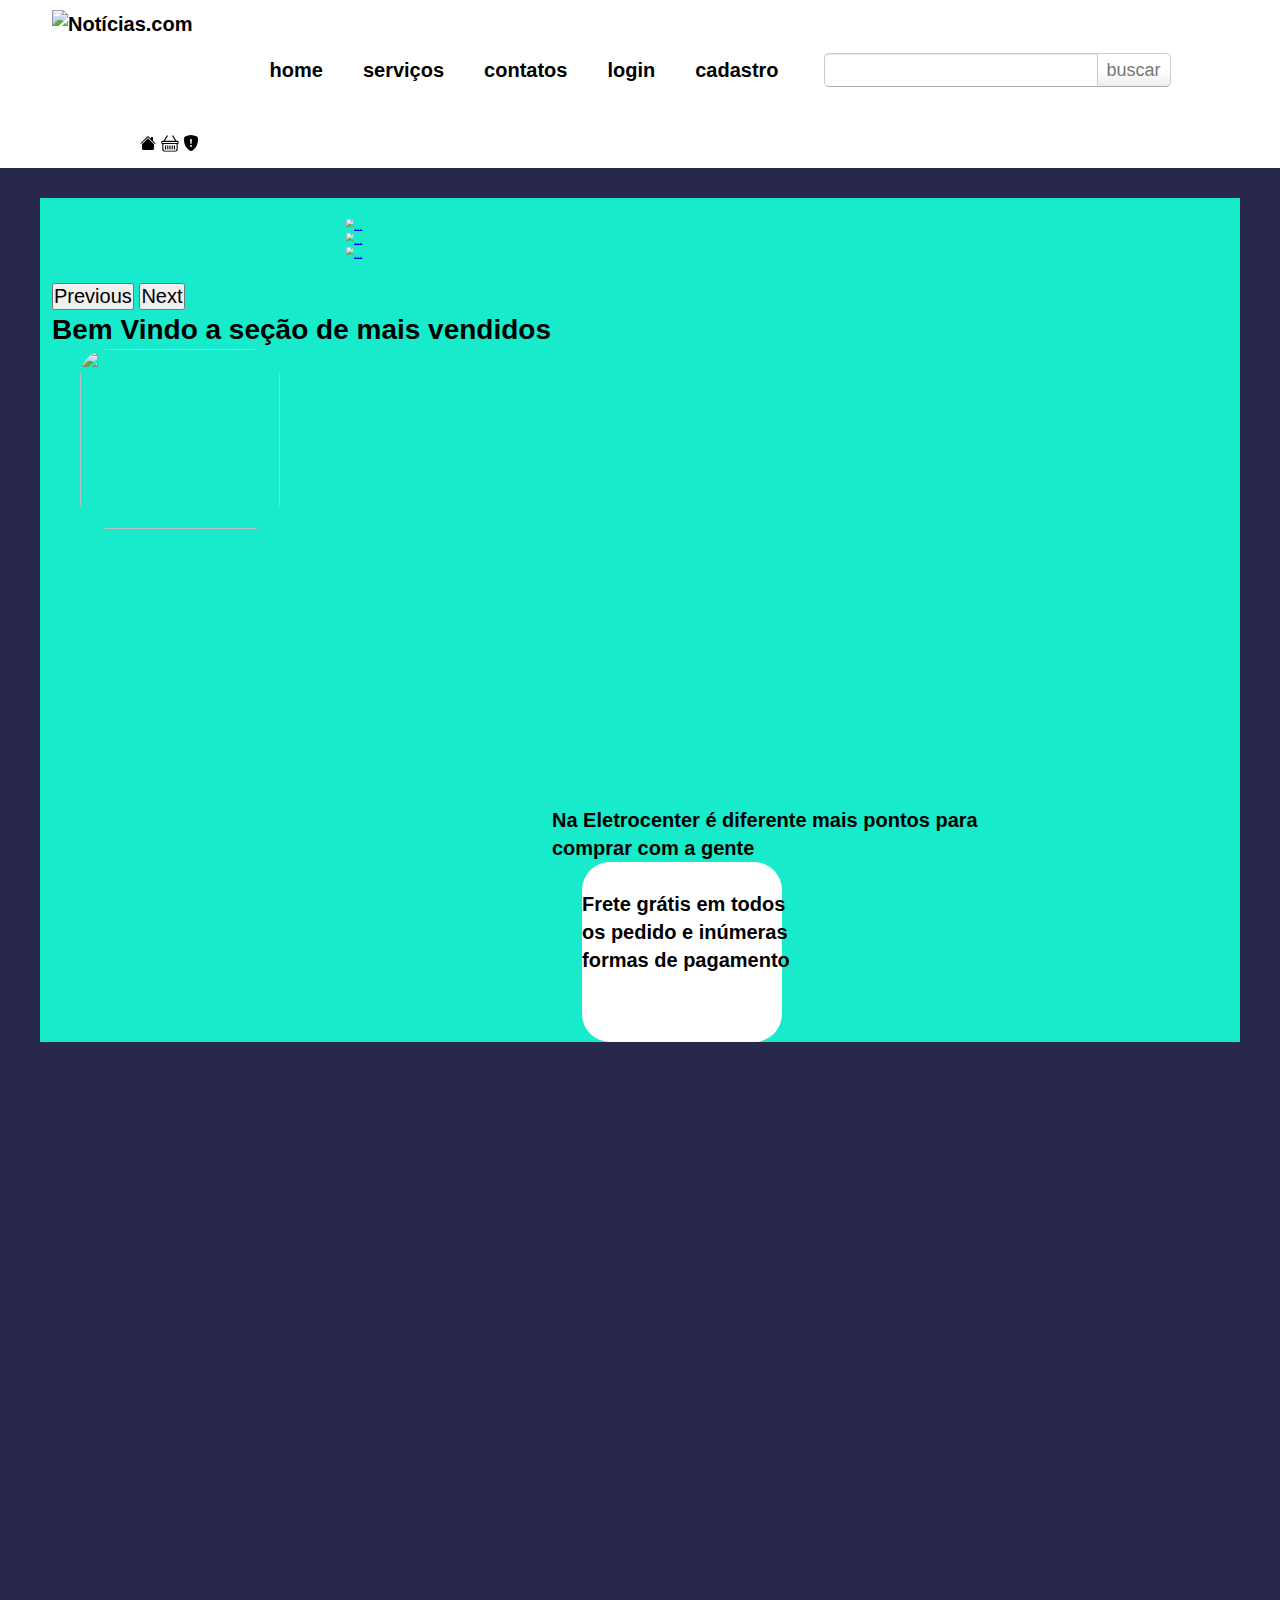
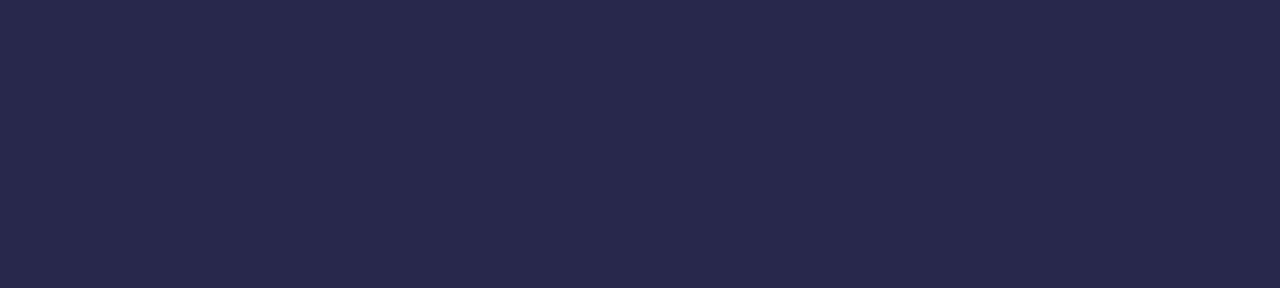
==== commit 20d1d00a: "8" ====
--- a/index.html
+++ b/index.html
@@ -35,9 +35,12 @@
 
 			<nav class="barra-nav">
 				<ul class="menu-principal">
-					<li><a  href="index.html" class="h">HOME</a>
-					<li><a href="serviços" class="s">SERVIÇOS</a>
-					<li><a href="contatos.html" class="c">CONTATOS</a>
+					<li><a  href="index.html" class="h">HOME </a></li>
+					<li><a href="serviços" class="s">SERVIÇOS</a></li>
+					<li><a href="/eletro1/index1.html" class="c">CONTATOS</a></li>
+					<li><a href="restrito.html" class="l">LOGIN</a></li>
+					<li><a href="cadastro.html" class="cc">CADASTRO</a></li>
+				
 				</ul>
 			
 				<form class="busca">
@@ -52,6 +55,9 @@
 			  </svg></a>
 			  <svg xmlns="http://www.w3.org/2000/svg" width="16" height="16" fill="currentColor" class="bi-bi-basket" viewBox="0 0 16 16">
 				<path d="M5.757 1.071a.5.5 0 0 1 .172.686L3.383 6h9.234L10.07 1.757a.5.5 0 1 1 .858-.514L13.783 6H15a1 1 0 0 1 1 1v1a1 1 0 0 1-1 1v4.5a2.5 2.5 0 0 1-2.5 2.5h-9A2.5 2.5 0 0 1 1 13.5V9a1 1 0 0 1-1-1V7a1 1 0 0 1 1-1h1.217L5.07 1.243a.5.5 0 0 1 .686-.172zM2 9v4.5A1.5 1.5 0 0 0 3.5 15h9a1.5 1.5 0 0 0 1.5-1.5V9H2zM1 7v1h14V7H1zm3 3a.5.5 0 0 1 .5.5v3a.5.5 0 0 1-1 0v-3A.5.5 0 0 1 4 10zm2 0a.5.5 0 0 1 .5.5v3a.5.5 0 0 1-1 0v-3A.5.5 0 0 1 6 10zm2 0a.5.5 0 0 1 .5.5v3a.5.5 0 0 1-1 0v-3A.5.5 0 0 1 8 10zm2 0a.5.5 0 0 1 .5.5v3a.5.5 0 0 1-1 0v-3a.5.5 0 0 1 .5-.5zm2 0a.5.5 0 0 1 .5.5v3a.5.5 0 0 1-1 0v-3a.5.5 0 0 1 .5-.5z"/>
+			  </svg>
+			  <svg xmlns="http://www.w3.org/2000/svg" width="16" height="16" fill="currentColor" class="bi bi-shield-fill-exclamation" viewBox="0 0 16 16">
+				<path fill-rule="evenodd" d="M8 0c-.69 0-1.843.265-2.928.56-1.11.3-2.229.655-2.887.87a1.54 1.54 0 0 0-1.044 1.262c-.596 4.477.787 7.795 2.465 9.99a11.777 11.777 0 0 0 2.517 2.453c.386.273.744.482 1.048.625.28.132.581.24.829.24s.548-.108.829-.24a7.159 7.159 0 0 0 1.048-.625 11.775 11.775 0 0 0 2.517-2.453c1.678-2.195 3.061-5.513 2.465-9.99a1.541 1.541 0 0 0-1.044-1.263 62.467 62.467 0 0 0-2.887-.87C9.843.266 8.69 0 8 0zm-.55 8.502L7.1 4.995a.905.905 0 1 1 1.8 0l-.35 3.507a.552.552 0 0 1-1.1 0zM8.002 12a1 1 0 1 1 0-2 1 1 0 0 1 0 2z"/>
 			  </svg>
 		</div>
 	</header>
@@ -100,7 +106,7 @@
 
 			<img class="maquina-lavar" src="/eletro1//img/maquinadelavar.jpg" alt="">
 
-			<a class="" href="caixasom.html"><img class="micro-ondas" src="/eletro1//img/microondas.jpg" alt=""></a>
+			<a class="" href="micro-ondas.html"><img class="micro-ondas" src="/eletro1//img/microondas.jpg" alt=""></a>
 
 			
 		</div>
@@ -136,6 +142,7 @@
 
 
 </div>
+
 	<script src="js/menu.js"></script>
 	<script src="https://cdn.jsdelivr.net/npm/bootstrap@5.3.0-alpha3/dist/js/bootstrap.bundle.min.js" integrity="sha384-ENjdO4Dr2bkBIFxQpeoTz1HIcje39Wm4jDKdf19U8gI4ddQ3GYNS7NTKfAdVQSZe" crossorigin="anonymous"></script>
   </body>
--- a/css/estilo.css
+++ b/css/estilo.css
@@ -104,6 +104,7 @@
 .carousel img{
 	height: 900px;
 	width: 700px;
+	user-select: none;
 }
 
 
@@ -221,6 +222,7 @@
 	 .bi-bi-house-fill{
 margin-left: 100px;
 cursor: pointer;
+
 	 }
 	 .bi-bi-house-fill :hover{
 		transform: scale(1.1);
@@ -237,4 +239,16 @@
 
 .bi-bi-basket{
 cursor: pointer;
+}
+.carousel-inner{
+	border-radius: 28px;
+}
+.l{
+	color: black;
+}
+.bi-bi-basket{
+	transform: scale(1.1);
+}
+.cc{
+	color: black;
 }